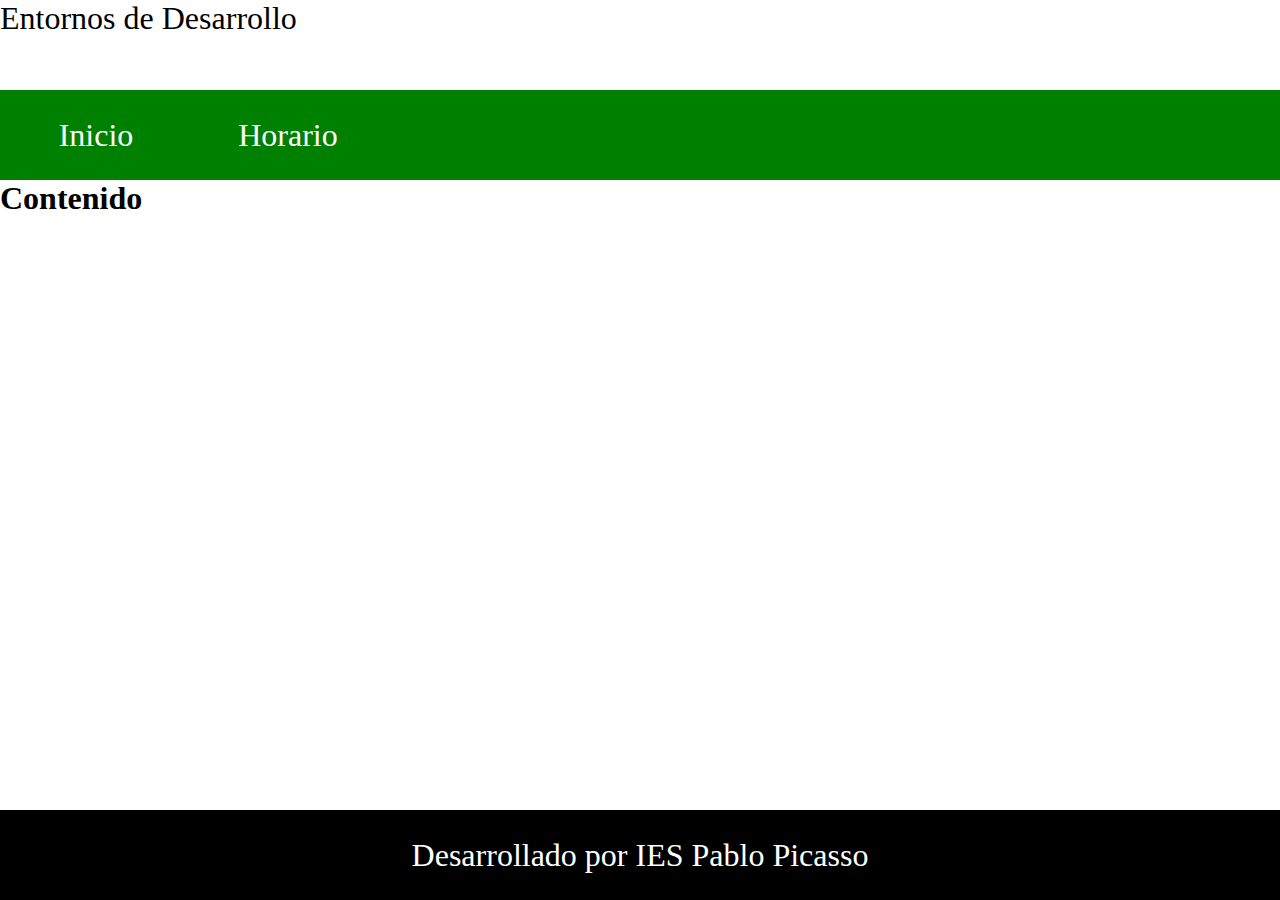
==== EEDAct2-PabloSierra/index.html @ cacb6c46 "Se crea el repositorio y se añaden un documento README y gitignore y una página web" ====
<!DOCTYPE html>
<html lang="es">
<head>
    <meta charset="UTF-8">
    <meta name="viewport" content="width=device-width, initial-scale=1.0">
    <title>Mi Pagina</title>
    <link rel = "stylesheet" href="./styles/styles.css">
</head>
<body>
    <header>
        <p>Entornos de Desarrollo</p>
        
    </header>
    <div class="principal"> <!-- Crea el espacio que establecemos como flex -->

        <div class="medio">
            <div class="arriba"> <!-- Parte del medio por arriba -->
                <section class="section1">Inicio</section>
                <section class="section2">Horario</section>
            </div>
            <div class="abajo"> <!-- Parte del medio por abajo -->
                <h1>Contenido</h1>
            </div>
        </div>


    </div>    
    <footer> <!-- Pie de Página -->
        <p>Desarrollado por IES Pablo Picasso</p>
    </footer>
</body>
</html>
---- EEDAct2-PabloSierra/styles/styles.css ----
*{ /* Para que ocupe toda la página sin espacios */
    margin: 0;
    padding: 0;
}

.principal{ /* Hace que se represente como flex */
    display: flex;
}
/* Lo más importante de styles en este caso es establecer el tamaño de las columnas y filas para que no acabe de forma extraña */
/* También se establece el color de fondo, el color de fuente, la fuente, etc. */
header{
    display:flex;
    
    height: 10vh;
    font-size: xx-large;

}

.navegacion{
    height: 80vh;
    width: 19vw;
    background-color: #F56A47;    
    display: flex;
    flex-direction: column;
    text-align: center;
    font-size: xx-large;
    font-family: 'Source Code Pro', monospace;
}

.medio{
    width: 100vw;
    height: 80vh;
    display: flex;
    flex-direction: column;
    
}

.arriba{
    height: 10vh;
    width: 100vw;
    display: flex;
    background-color: green;
    align-items: center;
}

.abajo{
    height: 40vh;
    width: 100vw;
    display: flex;

}



.section1{
    height: 10vh;
    width: 15vw;
    display: flex;
    flex-direction: column;
    justify-content: center;
    align-items: center;
    text-align: center;
    font-size: xx-large;
    color: rgb(255, 255, 255);
}

.section2{
    height: 10vh;
    width: 15vw;
    display: flex;
    flex-direction: column;
    justify-content: center;
    align-items: center;
    text-align: center;
    font-size: xx-large;
    color: rgb(255, 255, 255);
}


footer{
    height: 10vh;
    background-color: black;
    display:flex;
    justify-content: center;
    align-items: center;
    font-size: xx-large;
    color: rgb(255, 255, 255);
}
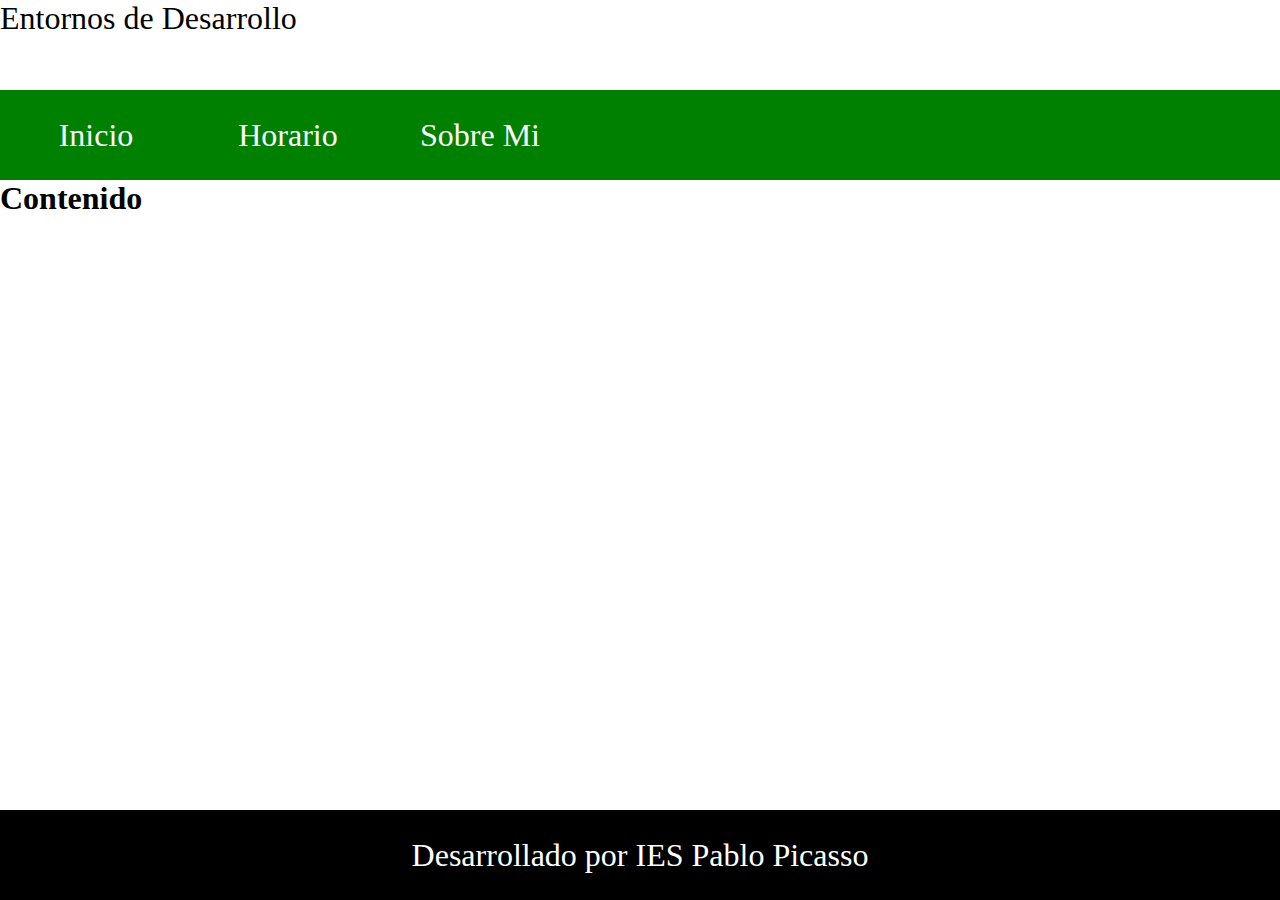
==== commit 2da085e7: "Se crea una pestaña más en la página principal en la rama feature1" ====
--- a/EEDAct2-PabloSierra/index.html
+++ b/EEDAct2-PabloSierra/index.html
@@ -17,6 +17,7 @@
             <div class="arriba"> <!-- Parte del medio por arriba -->
                 <section class="section1">Inicio</section>
                 <section class="section2">Horario</section>
+                <section class="section2">Sobre Mi</section>
             </div>
             <div class="abajo"> <!-- Parte del medio por abajo -->
                 <h1>Contenido</h1>
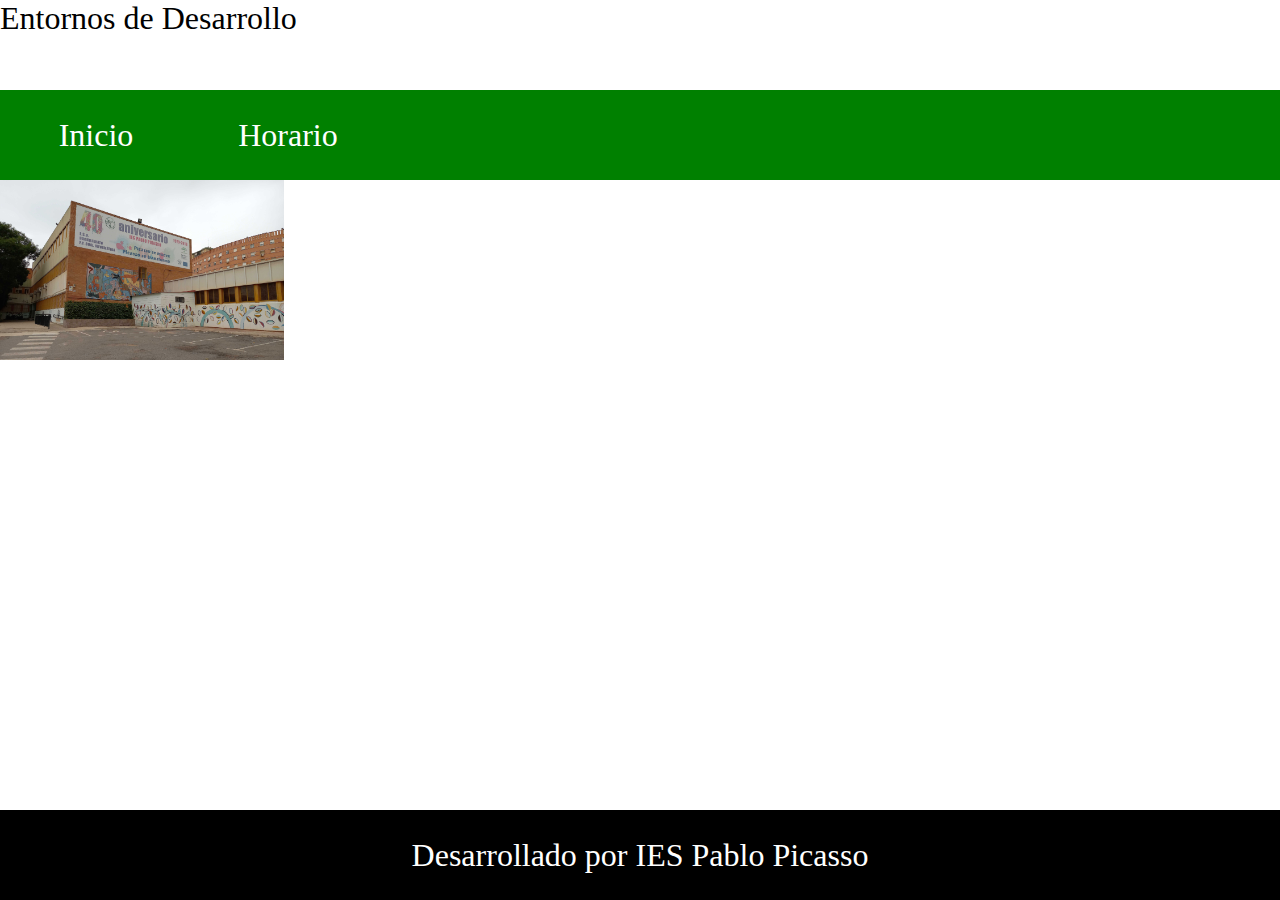
==== commit 38f1582a: "Se añade una imagen a la pagina web en la rama desarrollo" ====
--- a/EEDAct2-PabloSierra/index.html
+++ b/EEDAct2-PabloSierra/index.html
@@ -17,10 +17,9 @@
             <div class="arriba"> <!-- Parte del medio por arriba -->
                 <section class="section1">Inicio</section>
                 <section class="section2">Horario</section>
-                <section class="section2">Sobre Mi</section>
             </div>
             <div class="abajo"> <!-- Parte del medio por abajo -->
-                <h1>Contenido</h1>
+                <img src="./images/imagen.jpg" alt="">
             </div>
         </div>
 
--- a/EEDAct2-PabloSierra/styles/styles.css
+++ b/EEDAct2-PabloSierra/styles/styles.css
@@ -87,5 +87,10 @@
     color: rgb(255, 255, 255);
 }
 
+img{
+height: 20vh;
+width: 40wh;
 
 
+}
+
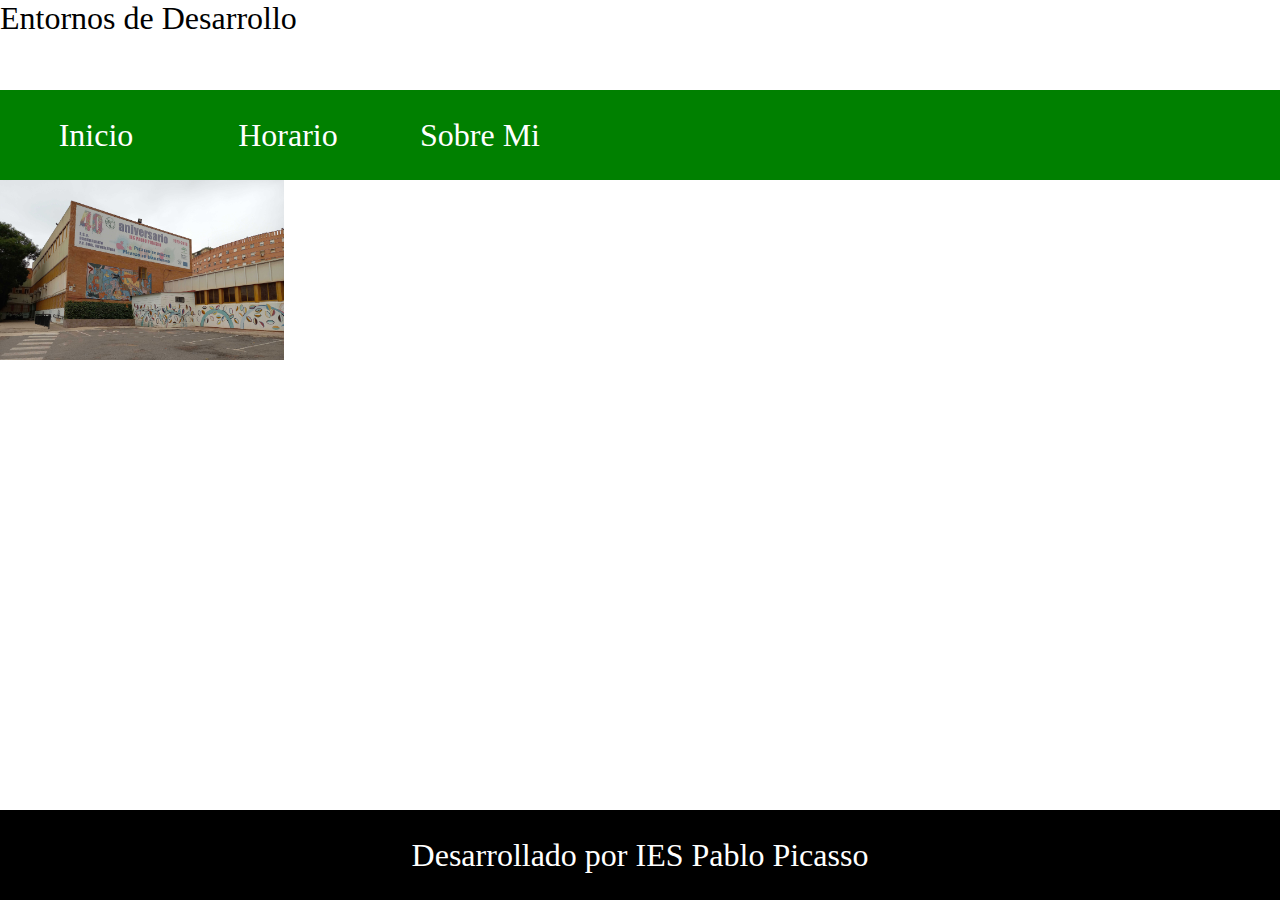
==== commit cd086828: "Merge branch 'feature1' into desarrollo" ====
--- a/EEDAct2-PabloSierra/index.html
+++ b/EEDAct2-PabloSierra/index.html
@@ -17,6 +17,7 @@
             <div class="arriba"> <!-- Parte del medio por arriba -->
                 <section class="section1">Inicio</section>
                 <section class="section2">Horario</section>
+                <section class="section2">Sobre Mi</section>
             </div>
             <div class="abajo"> <!-- Parte del medio por abajo -->
                 <img src="./images/imagen.jpg" alt="">
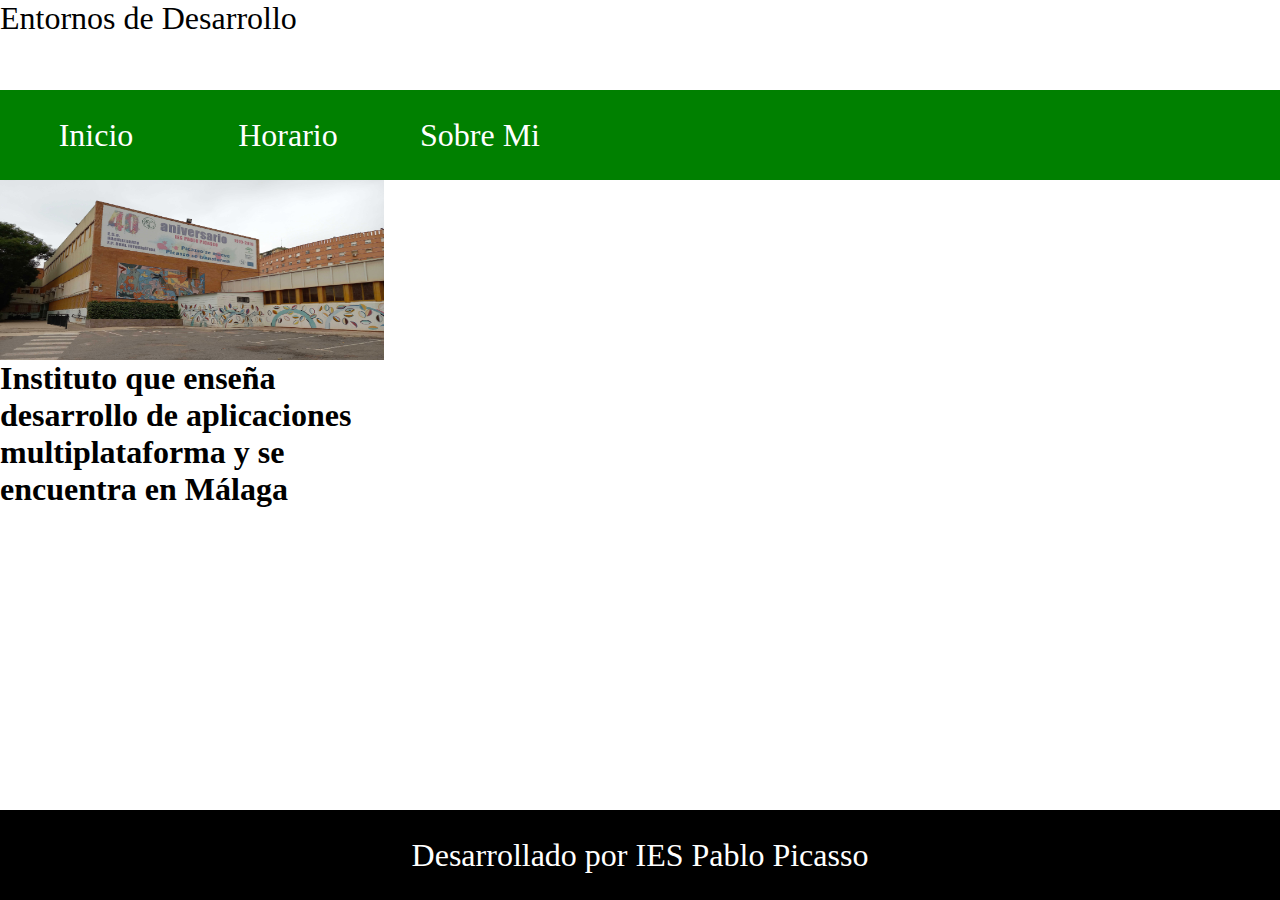
==== commit d35d46c3: "Add files via upload" ====
--- a/EEDAct2-PabloSierra/index.html
+++ b/EEDAct2-PabloSierra/index.html
@@ -1,33 +1,32 @@
-<!DOCTYPE html>
-<html lang="es">
-<head>
-    <meta charset="UTF-8">
-    <meta name="viewport" content="width=device-width, initial-scale=1.0">
-    <title>Mi Pagina</title>
-    <link rel = "stylesheet" href="./styles/styles.css">
-</head>
-<body>
-    <header>
-        <p>Entornos de Desarrollo</p>
-        
-    </header>
-    <div class="principal"> <!-- Crea el espacio que establecemos como flex -->
-
-        <div class="medio">
-            <div class="arriba"> <!-- Parte del medio por arriba -->
-                <section class="section1">Inicio</section>
-                <section class="section2">Horario</section>
-                <section class="section2">Sobre Mi</section>
-            </div>
-            <div class="abajo"> <!-- Parte del medio por abajo -->
-                <img src="./images/imagen.jpg" alt="">
-            </div>
-        </div>
-
-
-    </div>    
-    <footer> <!-- Pie de Página -->
-        <p>Desarrollado por IES Pablo Picasso</p>
-    </footer>
-</body>
+<!DOCTYPE html>
+<html lang="es">
+<head>
+    <meta charset="UTF-8">
+    <meta name="viewport" content="width=device-width, initial-scale=1.0">
+    <title>Mi Pagina</title>
+    <link rel = "stylesheet" href="./styles/styles.css">
+</head>
+<body>
+    <header>
+        <p>Entornos de Desarrollo</p>
+        
+    </header>
+    <div class="principal"> <!-- Crea el espacio que establecemos como flex -->
+
+        <div class="medio">
+            <div class="arriba"> <!-- Parte del medio por arriba -->
+                <section class="section1">Inicio</section>
+                <section class="section2">Horario</section>
+                <section class="section2">Sobre Mi</section>
+            </div>
+            <div class="abajo"> <!-- Parte del medio por abajo -->
+                <img src="./images/imagen.jpg" alt="">
+                <h1><p>Instituto que enseña desarrollo de aplicaciones multiplataforma y se encuentra en Málaga</p></h1>
+            </div>
+        </div>
+    </div>    
+    <footer> <!-- Pie de Página -->
+        <p>Desarrollado por IES Pablo Picasso</p>
+    </footer>
+</body>
 </html>--- a/EEDAct2-PabloSierra/styles/styles.css
+++ b/EEDAct2-PabloSierra/styles/styles.css
@@ -1,96 +1,96 @@
-*{ /* Para que ocupe toda la página sin espacios */
-    margin: 0;
-    padding: 0;
-}
-
-.principal{ /* Hace que se represente como flex */
-    display: flex;
-}
-/* Lo más importante de styles en este caso es establecer el tamaño de las columnas y filas para que no acabe de forma extraña */
-/* También se establece el color de fondo, el color de fuente, la fuente, etc. */
-header{
-    display:flex;
-    
-    height: 10vh;
-    font-size: xx-large;
-
-}
-
-.navegacion{
-    height: 80vh;
-    width: 19vw;
-    background-color: #F56A47;    
-    display: flex;
-    flex-direction: column;
-    text-align: center;
-    font-size: xx-large;
-    font-family: 'Source Code Pro', monospace;
-}
-
-.medio{
-    width: 100vw;
-    height: 80vh;
-    display: flex;
-    flex-direction: column;
-    
-}
-
-.arriba{
-    height: 10vh;
-    width: 100vw;
-    display: flex;
-    background-color: green;
-    align-items: center;
-}
-
-.abajo{
-    height: 40vh;
-    width: 100vw;
-    display: flex;
-
-}
-
-
-
-.section1{
-    height: 10vh;
-    width: 15vw;
-    display: flex;
-    flex-direction: column;
-    justify-content: center;
-    align-items: center;
-    text-align: center;
-    font-size: xx-large;
-    color: rgb(255, 255, 255);
-}
-
-.section2{
-    height: 10vh;
-    width: 15vw;
-    display: flex;
-    flex-direction: column;
-    justify-content: center;
-    align-items: center;
-    text-align: center;
-    font-size: xx-large;
-    color: rgb(255, 255, 255);
-}
-
-
-footer{
-    height: 10vh;
-    background-color: black;
-    display:flex;
-    justify-content: center;
-    align-items: center;
-    font-size: xx-large;
-    color: rgb(255, 255, 255);
-}
-
-img{
-height: 20vh;
-width: 40wh;
-
-
-}
-
+*{ /* Para que ocupe toda la página sin espacios */
+    margin: 0;
+    padding: 0;
+}
+
+.principal{ /* Hace que se represente como flex */
+    display: flex;
+}
+/* Lo más importante de styles en este caso es establecer el tamaño de las columnas y filas para que no acabe de forma extraña */
+/* También se establece el color de fondo, el color de fuente, la fuente, etc. */
+header{
+    display:flex;
+    
+    height: 10vh;
+    font-size: xx-large;
+
+}
+
+.navegacion{
+    height: 80vh;
+    width: 19vw;
+    background-color: #F56A47;    
+    display: flex;
+    flex-direction: column;
+    text-align: center;
+    font-size: xx-large;
+    font-family: 'Source Code Pro', monospace;
+}
+
+.medio{
+    width: 100vw;
+    height: 80vh;
+    display: flex;
+    flex-direction: column;
+    
+}
+
+.arriba{
+    height: 10vh;
+    width: 100vw;
+    display: flex;
+    background-color: green;
+    align-items: center;
+}
+
+.abajo{
+    height: 40vh;
+    width: 30vw;
+    display: flex;
+    flex-direction: column;
+}
+
+
+
+.section1{
+    height: 10vh;
+    width: 15vw;
+    display: flex;
+    flex-direction: column;
+    justify-content: center;
+    align-items: center;
+    text-align: center;
+    font-size: xx-large;
+    color: rgb(255, 255, 255);
+}
+
+.section2{
+    height: 10vh;
+    width: 15vw;
+    display: flex;
+    flex-direction: column;
+    justify-content: center;
+    align-items: center;
+    text-align: center;
+    font-size: xx-large;
+    color: rgb(255, 255, 255);
+}
+
+
+footer{
+    height: 10vh;
+    background-color: black;
+    display:flex;
+    justify-content: center;
+    align-items: center;
+    font-size: xx-large;
+    color: rgb(255, 255, 255);
+}
+
+img{
+height: 20vh;
+width: 40wh;
+
+
+}
+
